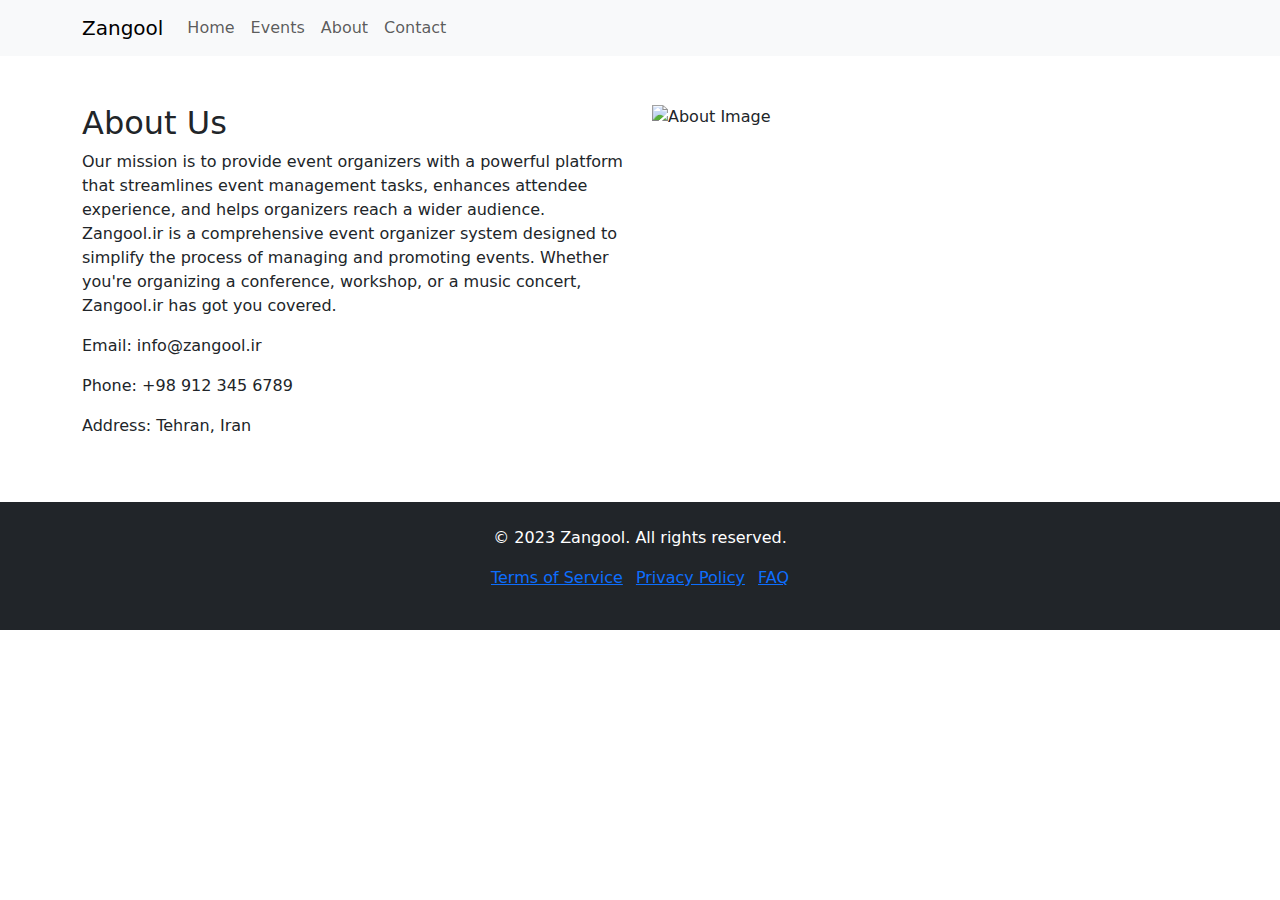
==== members/templates/about.html @ 408daad1 "i fixed about" ====
<!DOCTYPE html>
<html lang="en">
<head>
  <meta charset="UTF-8">
  <meta name="viewport" content="width=device-width, initial-scale=1.0">
  <title>Zangool - Event Organizer System</title>
  <link rel="stylesheet" href="https://cdnjs.cloudflare.com/ajax/libs/bootstrap/5.0.2/css/bootstrap.min.css">
</head>

<body>
  <!-- Navbar -->
  <nav class="navbar navbar-expand-lg navbar-light bg-light">
    <div class="container">
      <a class="navbar-brand" href="#">Zangool</a>
      <button class="navbar-toggler" type="button" data-bs-toggle="collapse" data-bs-target="#navbarNav"
        aria-controls="navbarNav" aria-expanded="false" aria-label="Toggle navigation">
        <span class="navbar-toggler-icon"></span>
      </button>
      <div class="collapse navbar-collapse" id="navbarNav">
        <ul class="navbar-nav ml-auto">
          <li class="nav-item">
            <a class="nav-link" href="#">Home</a>
          </li>
          <li class="nav-item">
            <a class="nav-link" href="#">Events</a>
          </li>
          <li class="nav-item active">
            <a class="nav-link" href="#">About</a>
          </li>
          <li class="nav-item">
            <a class="nav-link" href="#">Contact</a>
          </li>
        </ul>
      </div>
    </div>
  </nav>

  <!-- About Section -->
  <section class="about py-5">
    <div class="container">
      <div class="row">
        <div class="col-md-6">
          <h2>About Us</h2>
          <p>Our mission is to provide event organizers with a powerful platform that streamlines event management tasks, enhances attendee experience, and helps organizers reach a wider audience. Zangool.ir is a comprehensive event organizer system designed to simplify the process of managing and promoting events. Whether you're organizing a conference, workshop, or a music concert, Zangool.ir has got you covered.</p>
          <p>Email: info@zangool.ir</p>
          <p>Phone: +98 912 345 6789</p>
          <p>Address: Tehran, Iran</p>
        </div>
        <div class="col-md-6">
          <img class="img-responsive" src="https://avatars.githubusercontent.com/u/123892093?v=4" alt="About Image">
        </div>
      </div>
    </div>
  </section>

  <!-- Footer -->
  <footer class="bg-dark text-white text-center py-4">
    <div class="container">
      <p>&copy; 2023 Zangool. All rights reserved.</p>
      <ul class="list-inline">
        <li class="list-inline-item"><a href="#">Terms of Service</a></li>
        <li class="list-inline-item"><a href="#">Privacy Policy</a></li>
        <li class="list-inline-item"><a href="#">FAQ</a></li>
      </ul>
    </div>
  </footer>

  <script src="https://cdnjs.cloudflare.com/ajax/libs/bootstrap/5.0.2/js/bootstrap.bundle.min.js"></script>
</body>
</html>
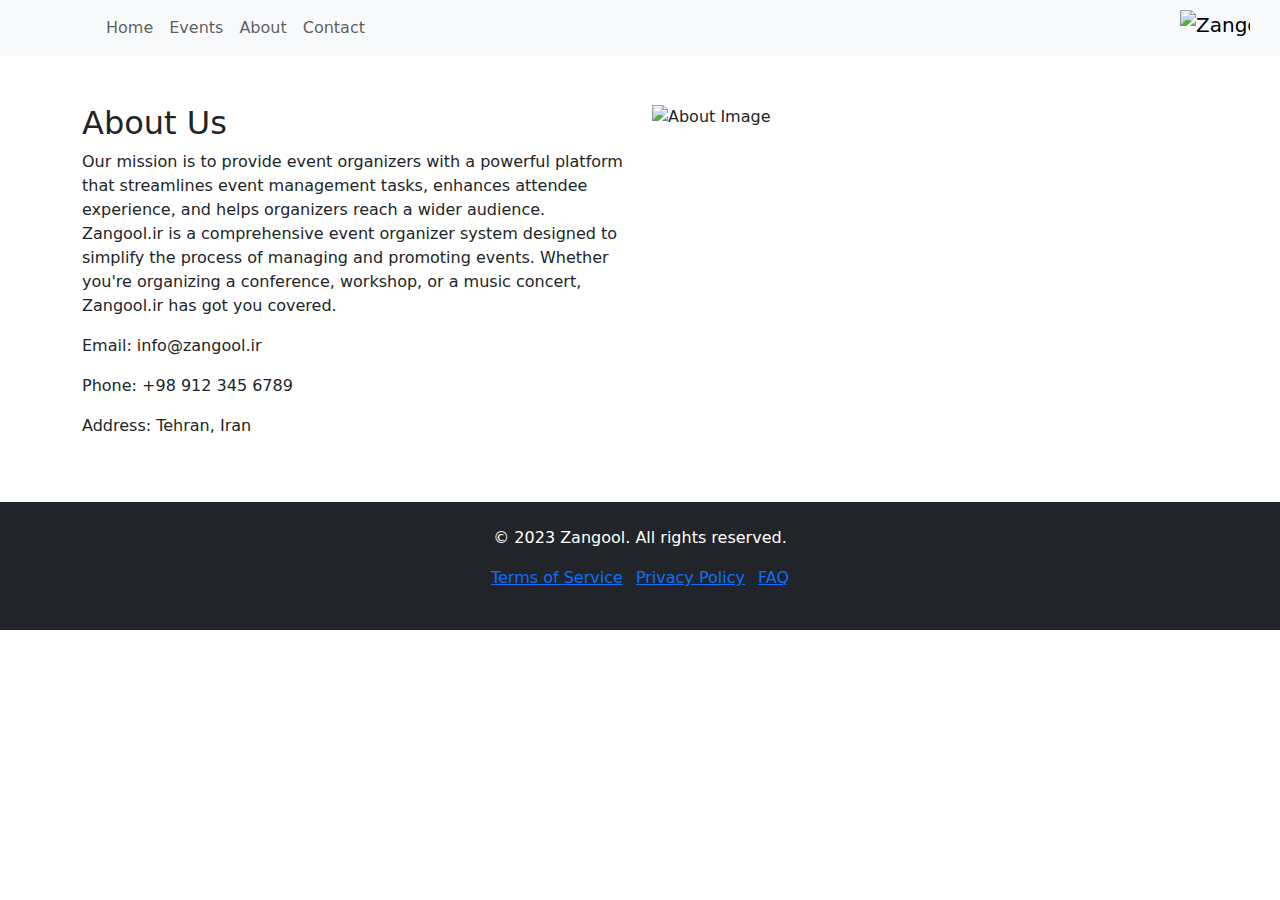
==== commit a5982d88: "create events and about pages" ====
--- a/members/templates/about.html
+++ b/members/templates/about.html
@@ -1,17 +1,29 @@
 <!DOCTYPE html>
 <html lang="en">
 <head>
-  <meta charset="UTF-8">
-  <meta name="viewport" content="width=device-width, initial-scale=1.0">
-  <title>Zangool - Event Organizer System</title>
-  <link rel="stylesheet" href="https://cdnjs.cloudflare.com/ajax/libs/bootstrap/5.0.2/css/bootstrap.min.css">
+    <meta charset="UTF-8">
+    <meta name="viewport" content="width=device-width, initial-scale=1.0">
+    <title>Zangool - Event Organizer System</title>
+    <link rel="stylesheet" href="https://cdnjs.cloudflare.com/ajax/libs/bootstrap/5.0.2/css/bootstrap.min.css">
+    <style>
+        .logo-img {
+            width: 70px;
+            height: 70px;
+            object-fit: contain;
+            position: absolute;
+            top: 10px;
+            right: 30px;
+        }
+    </style>
 </head>
 
 <body>
   <!-- Navbar -->
   <nav class="navbar navbar-expand-lg navbar-light bg-light">
     <div class="container">
-      <a class="navbar-brand" href="#">Zangool</a>
+      <a class="navbar-brand" href="#">
+          <img class="logo-img" src="https://th.bing.com/th/id/OIG.zRIXy0Xk1qeDu3YcsfT2?pid=ImgGn" alt="Zangool Logo">
+      </a>
       <button class="navbar-toggler" type="button" data-bs-toggle="collapse" data-bs-target="#navbarNav"
         aria-controls="navbarNav" aria-expanded="false" aria-label="Toggle navigation">
         <span class="navbar-toggler-icon"></span>
